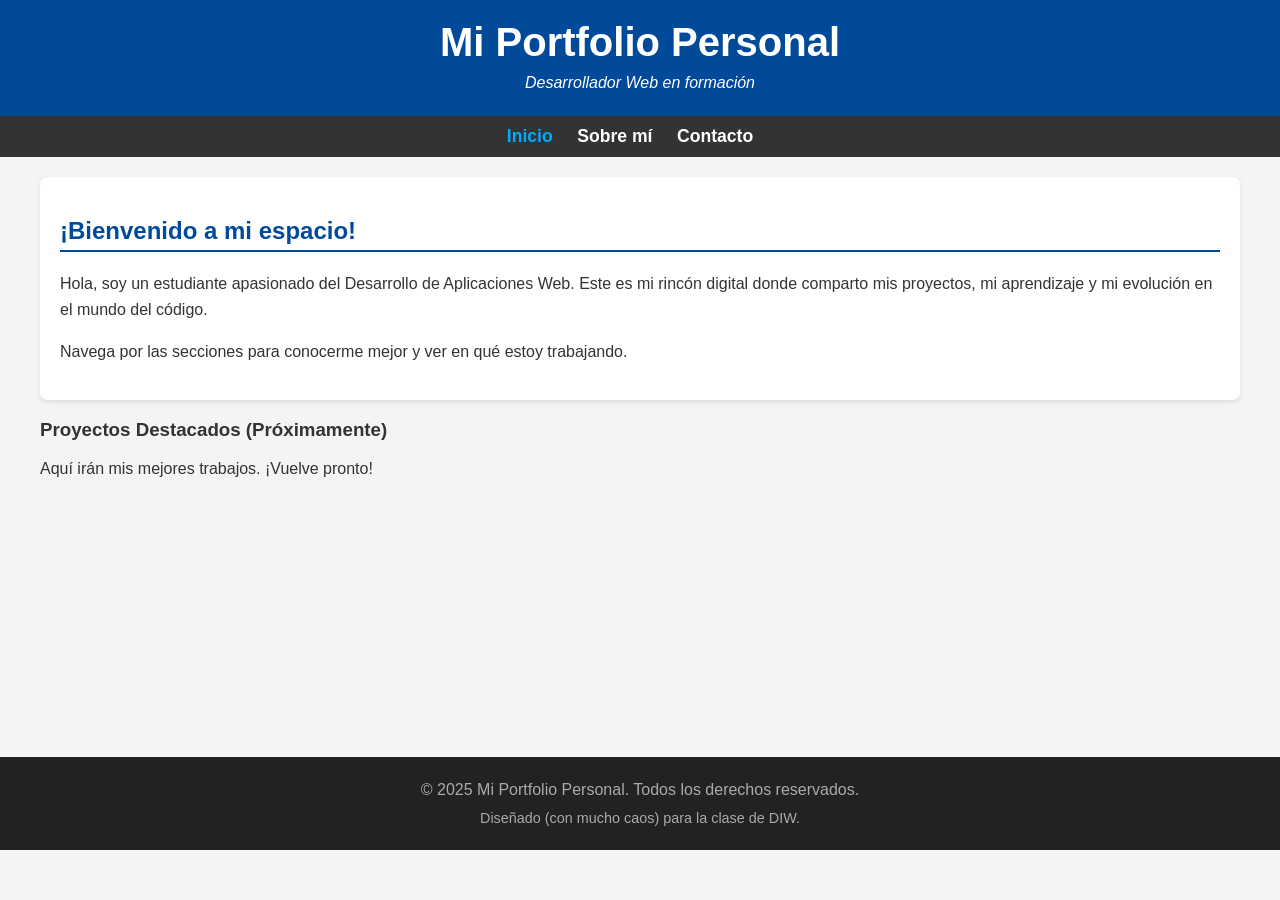
==== index.html @ e8cb9fdc "Fase 1 completada He conseguido tener las 3 páginas HTML 100% limpias de estilos y un único .css que" ====
<!DOCTYPE html>
<html lang="es">
    <head>
        <meta charset="UTF-8">
        <meta name="viewport" content="width=device-width, initial-scale=1.0">
        <title>Mi Sitio Web - Inicio</title>
        <link rel="stylesheet" href="scss/main.css">
    </head>
    <body>

        <header>
            <h1>Mi Portfolio Personal</h1>
            <p>Desarrollador Web en formación</p>
        </header>

        <nav>
            <ul>
                <li>
                    <a href="index.html" class="activo">Inicio</a>
                </li>
                <li>
                    <a href="sobre.html">Sobre mí</a>
                </li>
                <li>
                    <a href="contacto.html">Contacto</a>
                </li>
            </ul>
        </nav>

        <main>
            <section id="bienvenida" class="caja-contenido">
                <h2>¡Bienvenido a mi espacio!</h2>
                <p>
                    Hola, soy un estudiante apasionado del Desarrollo de Aplicaciones Web. Este es mi rincón digital donde 
                    comparto mis proyectos, mi aprendizaje y mi evolución en el mundo del código.
                </p>
                <p>
                    Navega por las secciones para conocerme mejor y ver en qué estoy trabajando.
                </p>
            </section>

            <section id="proyectos-destacados">
                <h3>Proyectos Destacados (Próximamente)</h3>
                <div>
                    Aquí irán mis mejores trabajos. ¡Vuelve pronto!
                </div>
            </section>
        </main>

        <footer>
            <p>&copy; 2025 Mi Portfolio Personal. Todos los derechos reservados.</p>
            <p class="copy-peq">Diseñado (con mucho caos) para la clase de DIW.</p>
        </footer>

    </body>
</html>
---- scss/main.css ----
.btn {
  display: inline-block;
  padding: 10px 20px;
  background-color: #004a99;
  color: white;
  border: none;
  border-radius: 4px;
  font-size: 1em;
  font-weight: bold;
  cursor: pointer;
  text-decoration: none;
  text-align: center;
}
.btn:hover {
  opacity: 0.9;
}

header {
  background-color: #004a99;
  color: white;
  padding: 20px 40px;
  text-align: center;
}
header h1 {
  margin: 0;
  font-size: 2.5em;
}
header p {
  margin: 5px 0 0 0;
  font-style: italic;
}

nav {
  background-color: #333;
  padding: 10px 40px;
}
nav ul {
  margin: 0;
  padding: 0;
  list-style: none;
  text-align: center;
}
nav ul li {
  display: inline-block;
  margin-right: 20px;
}
nav ul li a {
  color: white;
  text-decoration: none;
  font-weight: bold;
  font-size: 1.1em;
}
nav ul li a.activo {
  color: #00aaff;
}

body {
  background-color: #f4f4f4;
  color: #333;
  font-family: Arial, sans-serif;
  margin: 0;
  padding: 0;
}

main {
  padding: 20px 40px;
  min-height: 60vh;
}

.caja-contenido {
  background-color: white;
  padding: 20px;
  border-radius: 8px;
  box-shadow: 0 2px 5px rgba(0, 0, 0, 0.1);
}

h2 {
  color: #004a99;
  border-bottom: 2px solid #004a99;
  padding-bottom: 5px;
}

p {
  line-height: 1.6;
}

.lista-habilidades {
  list-style: square;
  padding-left: 20px;
}
.lista-habilidades li {
  margin-bottom: 10px;
  font-weight: bold;
}

footer {
  background-color: #222;
  color: #aaa;
  padding: 20px 40px;
  text-align: center;
  margin-top: 20px;
}
footer p {
  margin: 0;
  line-height: 1.6;
}
footer .copy-peq {
  margin: 5px 0 0 0;
  font-size: 0.9em;
}/*# sourceMappingURL=main.css.map */
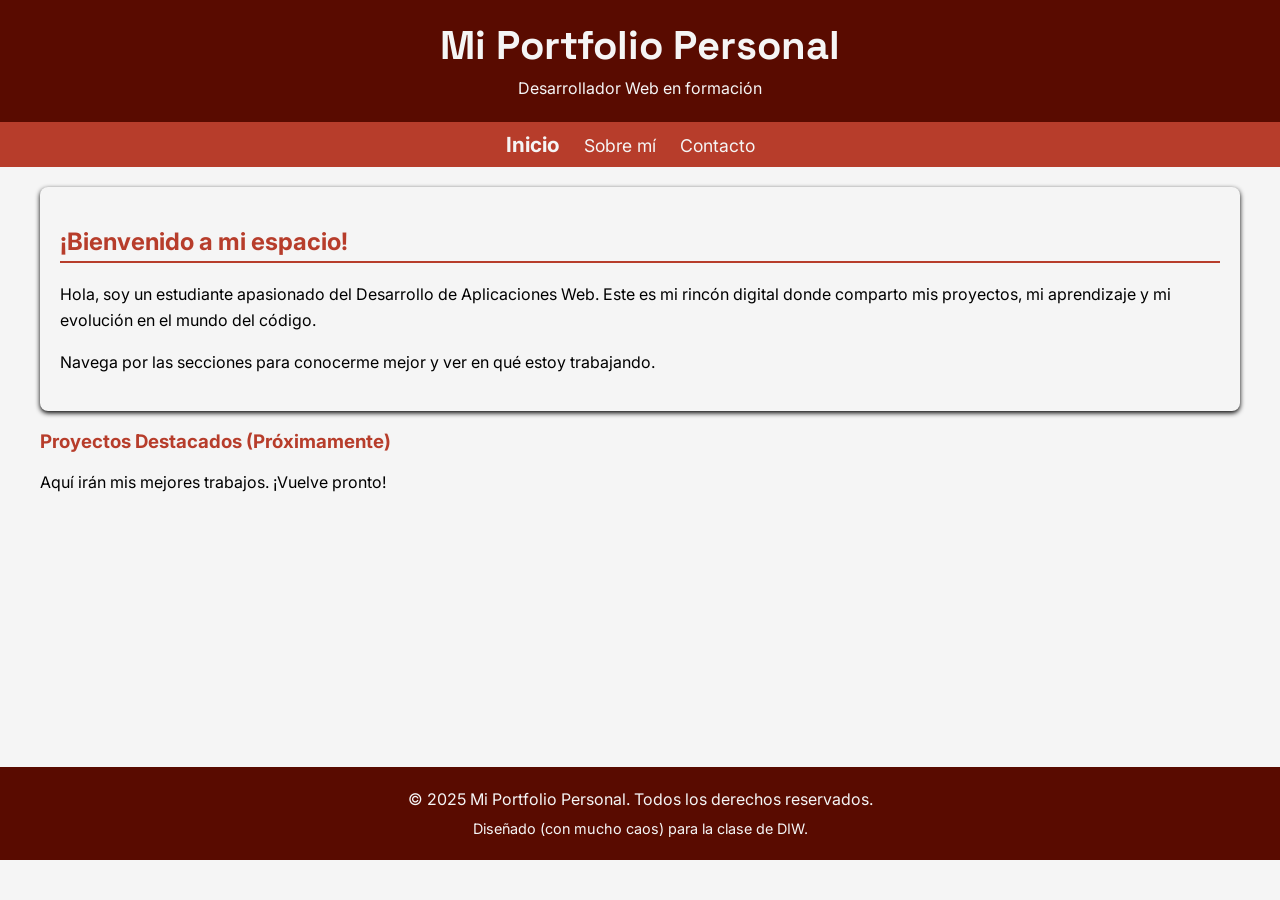
==== commit b912bd4c: "Realización colores y tipografía He cambiado los colores y la tipografía a mi gusto" ====
--- a/index.html
+++ b/index.html
@@ -41,9 +41,9 @@
 
             <section id="proyectos-destacados">
                 <h3>Proyectos Destacados (Próximamente)</h3>
-                <div>
+                <article>
                     Aquí irán mis mejores trabajos. ¡Vuelve pronto!
-                </div>
+                </article>
             </section>
         </main>
 
--- a/scss/main.css
+++ b/scss/main.css
@@ -1,8 +1,10 @@
+@import url("https://fonts.googleapis.com/css2?family=Inter:ital,opsz,wght@0,14..32,100..900;1,14..32,100..900&display=swap");
+@import url("https://fonts.googleapis.com/css2?family=Inter:ital,opsz,wght@0,14..32,100..900;1,14..32,100..900&family=Space+Grotesk:wght@300..700&display=swap");
 .btn {
   display: inline-block;
   padding: 10px 20px;
-  background-color: #004a99;
-  color: white;
+  background-color: #590B00;
+  color: #F5F5F5;
   border: none;
   border-radius: 4px;
   font-size: 1em;
@@ -16,8 +18,8 @@
 }
 
 header {
-  background-color: #004a99;
-  color: white;
+  background-color: #590B00;
+  color: #F5F5F5;
   padding: 20px 40px;
   text-align: center;
 }
@@ -27,11 +29,11 @@
 }
 header p {
   margin: 5px 0 0 0;
-  font-style: italic;
+  font-style: "Space Grotesk", sans-serif;
 }
 
 nav {
-  background-color: #333;
+  background-color: #B73D2B;
   padding: 10px 40px;
 }
 nav ul {
@@ -45,19 +47,20 @@
   margin-right: 20px;
 }
 nav ul li a {
-  color: white;
+  color: #F5F5F5;
   text-decoration: none;
-  font-weight: bold;
   font-size: 1.1em;
 }
 nav ul li a.activo {
-  color: #00aaff;
+  color: #F5F5F5;
+  font-weight: bold;
+  font-size: 1.3em;
 }
 
 body {
-  background-color: #f4f4f4;
-  color: #333;
-  font-family: Arial, sans-serif;
+  background-color: #F5F5F5;
+  color: #000000;
+  font-family: "Inter", sans-serif;
   margin: 0;
   padding: 0;
 }
@@ -68,16 +71,24 @@
 }
 
 .caja-contenido {
-  background-color: white;
+  background-color: #F5F5F5;
   padding: 20px;
   border-radius: 8px;
-  box-shadow: 0 2px 5px rgba(0, 0, 0, 0.1);
+  box-shadow: 0 2px 5px #000000;
+}
+
+h1 {
+  font-family: "Space Grotesk", sans-serif;
 }
 
 h2 {
-  color: #004a99;
-  border-bottom: 2px solid #004a99;
+  color: #B73D2B;
+  border-bottom: 2px solid #B73D2B;
   padding-bottom: 5px;
+}
+
+h3 {
+  color: #B73D2B;
 }
 
 p {
@@ -90,12 +101,11 @@
 }
 .lista-habilidades li {
   margin-bottom: 10px;
-  font-weight: bold;
 }
 
 footer {
-  background-color: #222;
-  color: #aaa;
+  background-color: #590B00;
+  color: #F5F5F5;
   padding: 20px 40px;
   text-align: center;
   margin-top: 20px;
